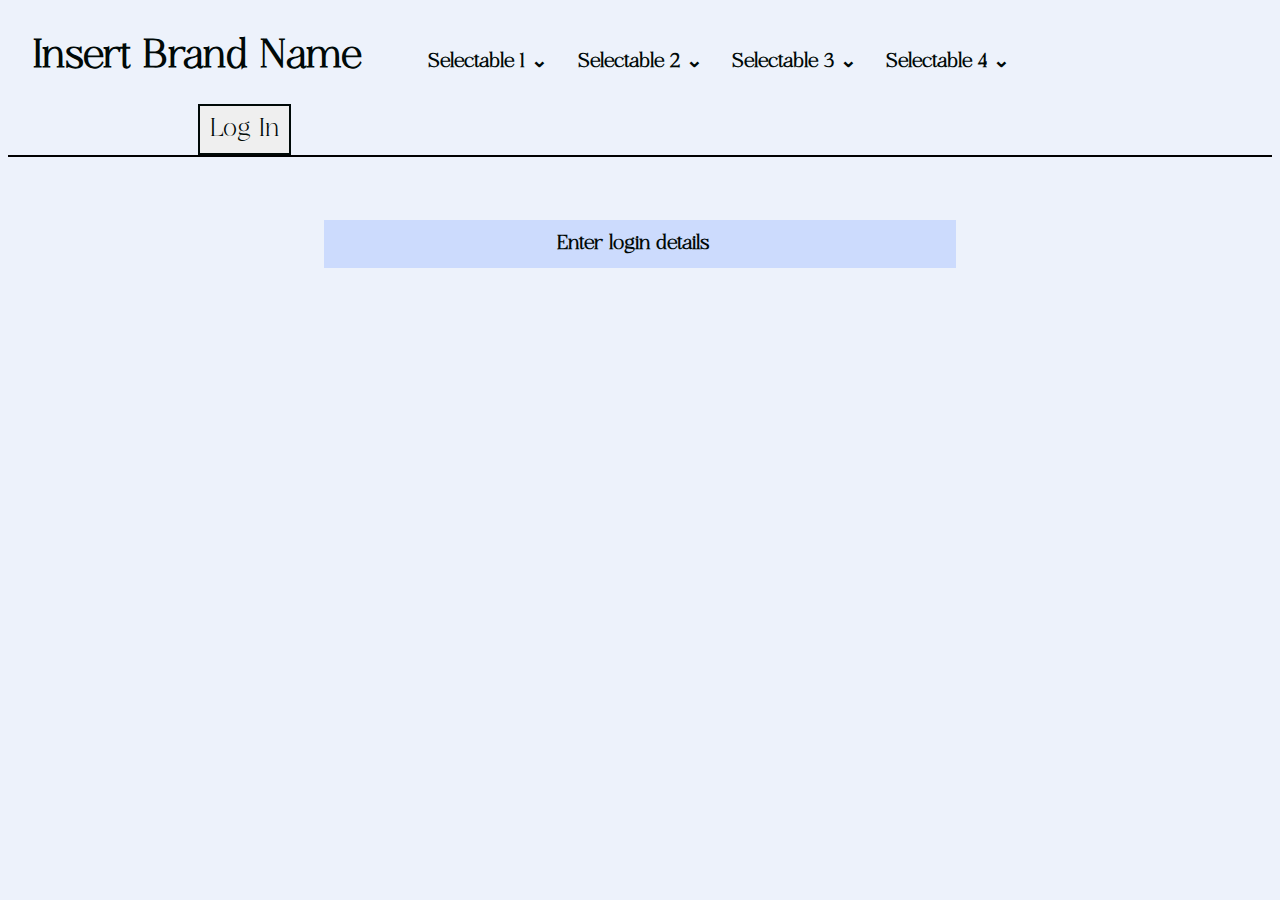
==== loginpage.html @ ae11903d "Added login button effects, added login page, added favicon in files, and fixed margin resizing erro" ====
<!DOCTYPE html>
<html>
    <head>
        <title>Log In to Your Account</title>
        <link rel="stylesheet" href="style-sheet.css">
        <script src="index.js"></script>
    </head>
    <body>
        <div class="heading">
            <h1 class="logo-text">Insert Brand Name</h1>
    
            <h1 class="heading-text">Selectable 1 ⌄</h1>
            <h1 class="heading-text">Selectable 2 ⌄</h1>
            <h1 class="heading-text">Selectable 3 ⌄</h1>
            <h1 class="heading-text">Selectable 4 ⌄</h1>
    
            <button class="login-button" onclick="loginpage()">Log In</button>
        </div>
        <div class="login-section">
            <h1 class="heading-text">Enter login details</h1>
        </div>
    </body>

</html>
---- style-sheet.css ----
@font-face {
    font-family: Quantum; 
    src: url(Quantum-eZOXg.ttf);
}
@font-face {
    font-family: AlphaC;
    src:url(AlphaC.ttf);
}
@font-face {
    font-family: Inertia; 
    src: url(Inertia.ttf);
}
@font-face {
    font-family:Futuristic;
    src: url(Futuristic.ttf);
}
@font-face {
    font-family:FA;
    src: url(FuturisticArmour.ttf);
}

@font-face {
    font-family:Ethereal;
    src: url(Ethereal-Thin.otf);
}

body {background-color: #edf2fb;} 

.heading {
    border-style: solid;
    border-width: 2px;
    position: sticky;
    top:0;


    border-top-style: none;
    border-right-style: none;
    border-left-style: none;
    border-bottom-style: solid;


}

@keyframes textcolor {
    from {color: #ddd0c8;}
    to {color: black;}
}

.logo-text {
    color : #000907;
    display: inline-block;
    margin-right: 5%;
    margin-left: 2%;
    text-align: justify;
    font-size: 40px;
    font-family: Ethereal;
}

.login-button {
    color : #000907;
    display: inline-block;
    text-align : right;

    border-style: solid;
    border-color: #000907;
    padding:10px;

    margin-left: 15%;
    
    font-size : 25px;
    font-family: Ethereal;

}

.login-button:hover {
    background-color: #abc4ff;
    transition-delay: 5ms;
}



.heading-text {
    color : #000907;
    text-align: center;
    display: inline-block;
    margin-right: 2%;
    font-size: 20px;
    font-family: Ethereal;
}

.login-section {
    background-color: #ccdbfd;
    text-align: center;
    margin-top:5%;
    margin-left: 25%;
    margin-right: 25%;


}
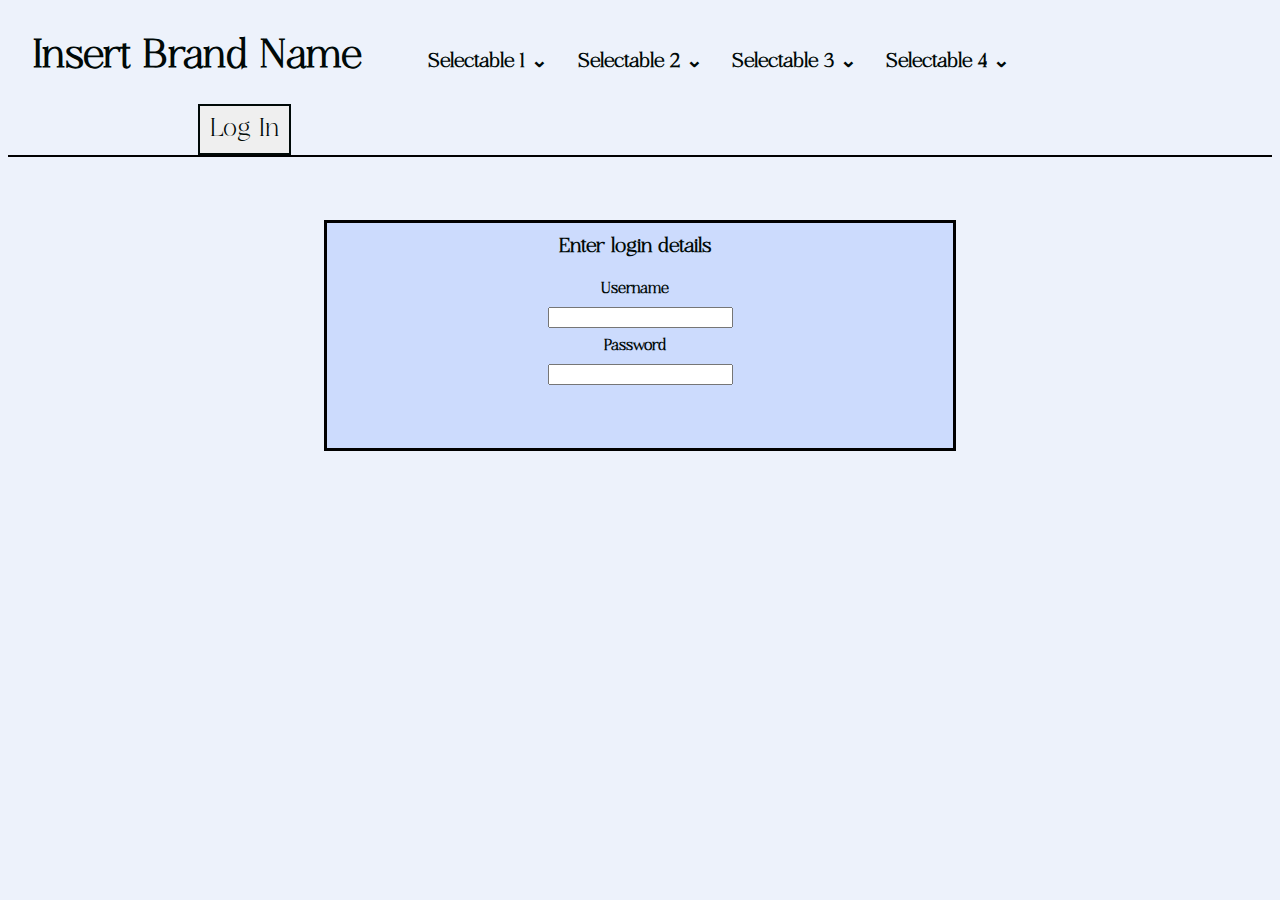
==== commit 725f7845: "Added login page and form box" ====
--- a/loginpage.html
+++ b/loginpage.html
@@ -1,6 +1,7 @@
 <!DOCTYPE html>
 <html>
     <head>
+        <meta name="viewport" content="width=device-width, initial-scale=1.0">
         <title>Log In to Your Account</title>
         <link rel="stylesheet" href="style-sheet.css">
         <script src="index.js"></script>
@@ -16,9 +17,19 @@
     
             <button class="login-button" onclick="loginpage()">Log In</button>
         </div>
+
         <div class="login-section">
             <h1 class="heading-text">Enter login details</h1>
+            <form>
+                <h1 class="login-text"><label for="username">Username</label></h1> <br>
+                <input type="text" id="username"> <br>
+
+                <h1 class="login-text"><label for="password">Password</label></h1> <br>
+                <input type="text" id="password"> <br>
+                
+            </form>
         </div>
+        
     </body>
 
 </html>--- a/style-sheet.css
+++ b/style-sheet.css
@@ -88,12 +88,29 @@
     font-family: Ethereal;
 }
 
+.login-text {
+    color : #000907;
+    text-align: center;
+    display: inline-block;
+    margin-right: 2%;
+    font-size: 15px;
+    font-family: Ethereal;
+}
+
 .login-section {
     background-color: #ccdbfd;
     text-align: center;
+
     margin-top:5%;
     margin-left: 25%;
     margin-right: 25%;
+    
+    padding-left: 5%;
+    padding-right: 5%;
+    padding-bottom: 5%;
+    
+    border-style: solid;
+
 
 
 }
